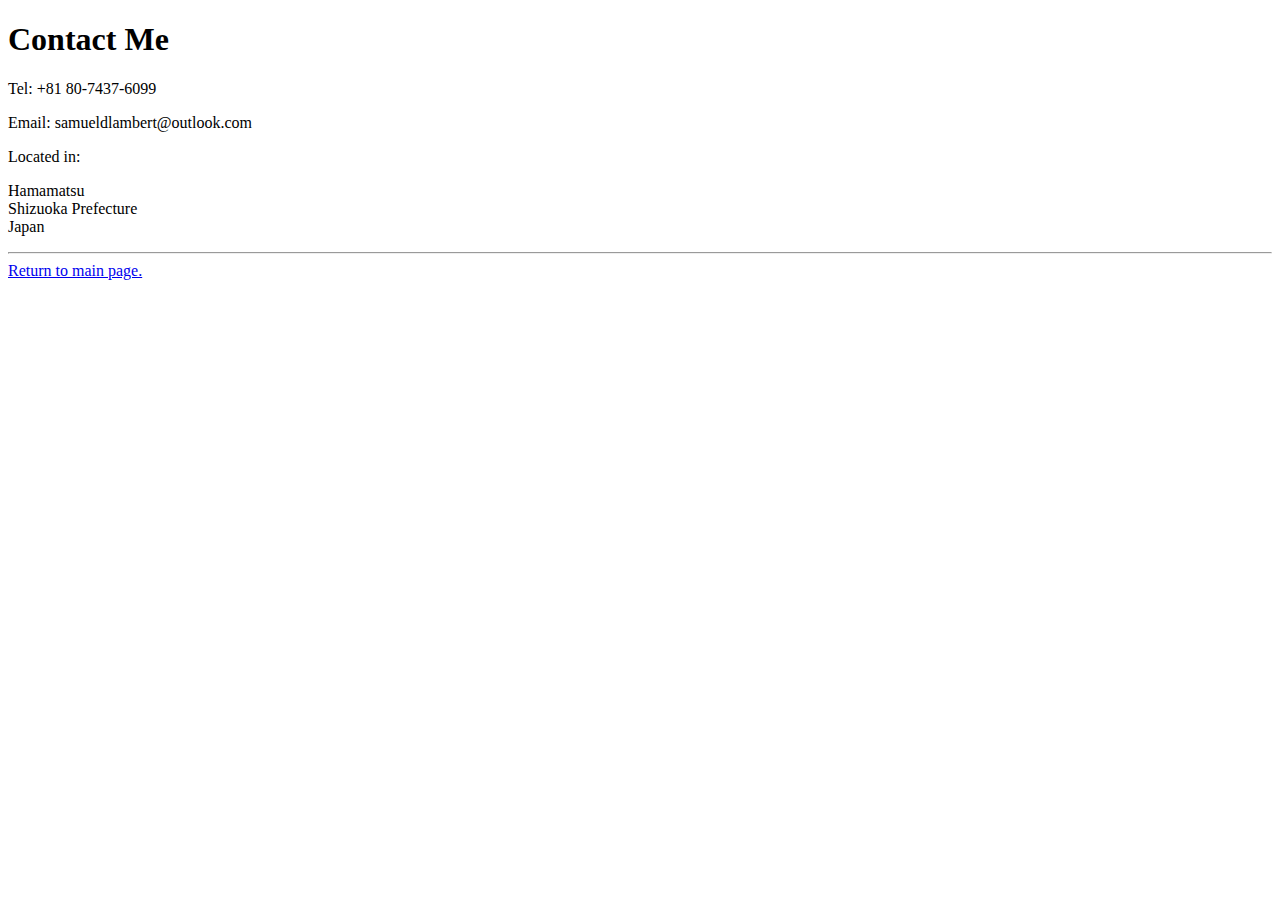
==== Public/Contact.html @ 5628ac24 "Add files via upload" ====
<!DOCTYPE html>
<html lang="en">
<head>
  <meta charset="UTF-8">
   <title>Contact Me</title>
</head>
<body>
  
  <h1>Contact Me</h1>
<p>Tel: +81 80-7437-6099</p>
<p>Email: samueldlambert@outlook.com</p>
<p>Located in:</p>
<p>
  Hamamatsu<br />
  Shizuoka Prefecture<br />
  Japan <br />
</p>

<hr/>

<a href="../index.html">Return to main page. </a>

</body>
</html>
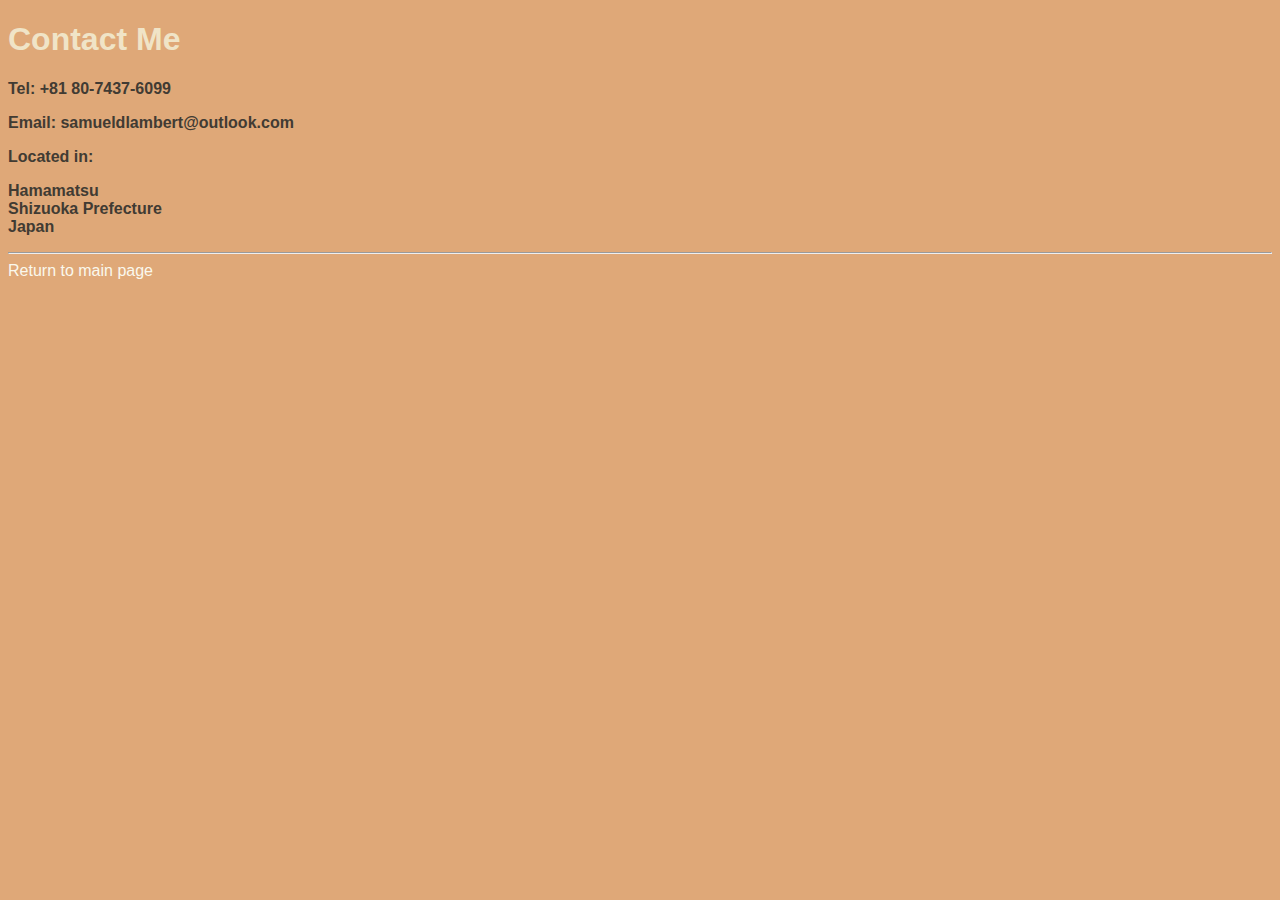
==== commit e2be4e56: "Add files via upload" ====
--- a/Public/Contact.html
+++ b/Public/Contact.html
@@ -3,6 +3,7 @@
 <head>
   <meta charset="UTF-8">
    <title>Contact Me</title>
+   <link rel="stylesheet" href="../style.css">
 </head>
 <body>
   
@@ -18,7 +19,8 @@
 
 <hr/>
 
-<a href="../index.html">Return to main page. </a>
+<a href="..
+/index.html">Return to main page </a>
 
 </body>
 </html>--- a/style.css
+++ b/style.css
@@ -0,0 +1,24 @@
+html{
+    background-color:rgb(223, 168, 120);
+    font-family: 'Raleway', sans-serif;
+    color:rgb(65, 59, 51)
+}
+h1{
+    color:rgb(240, 228, 199) ;
+}
+h2{
+    color: rgb(206, 230, 243);
+}
+p{
+    font-weight: 700;
+}
+a{
+    color:rgb(250, 248, 237);
+    text-decoration: none;
+}
+
+img{
+    border:solid;
+        border-width: 5pt;
+        border-color: rgb(197, 177, 152);
+}